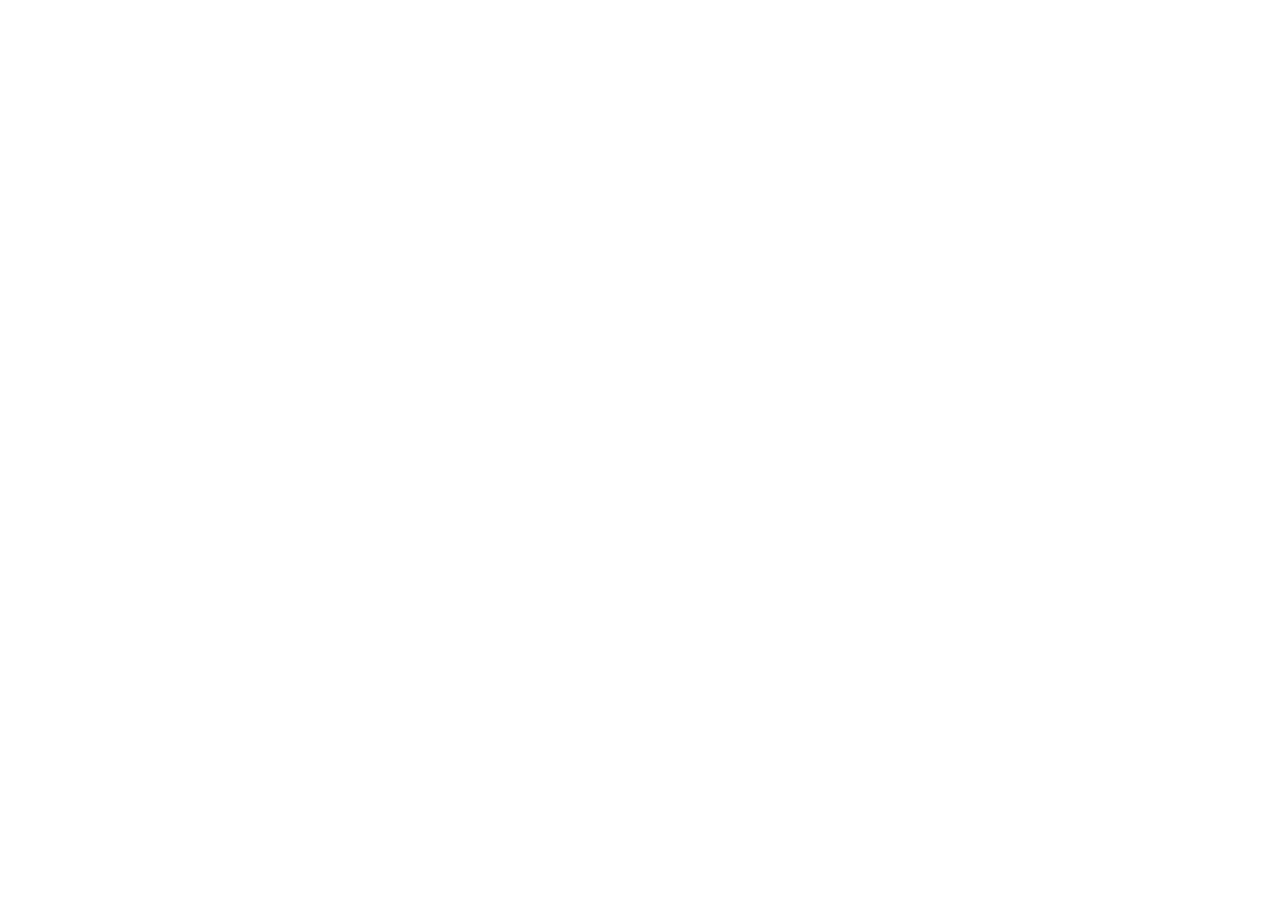
==== web/front end tabulated data/src/index.html @ 55dfc3eb "update on front end" ====
<!doctype html>
<html lang="en">
  <head>
    <meta charset="UTF-8" />
    <meta name="viewport" content="width=device-width, initial-scale=1.0" />
    <title>graph3d</title>
  </head>
  <body>
    <form>
      <input type="hidden" id="apiurl" value="http://localhost:8080/" />
    </form>
    <div id="root"></div>
    <script type="module" src="/src/main.jsx"></script>
  </body>
</html>
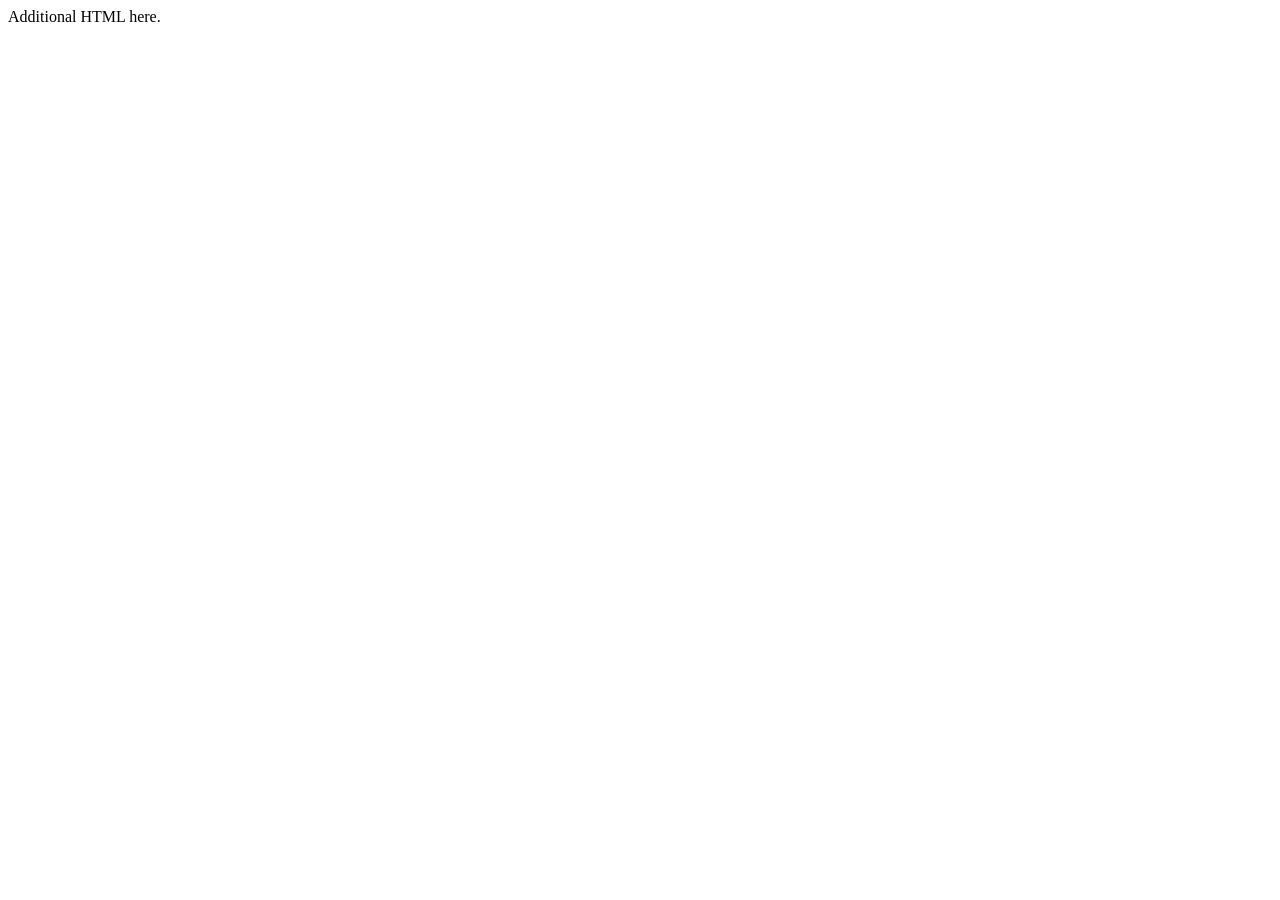
==== commit 645b8a13: "update to layout tabulated data front end (react)" ====
--- a/web/front end tabulated data/src/index.html
+++ b/web/front end tabulated data/src/index.html
@@ -9,7 +9,12 @@
     <form>
       <input type="hidden" id="apiurl" value="http://localhost:8080/" />
     </form>
-    <div id="root"></div>
-    <script type="module" src="/src/main.jsx"></script>
+    <div id="main">
+      <div id="root"></div>
+      <script type="module" src="/src/main.jsx"></script>
+      <div class="bottom">
+        Additional HTML here.
+      </div>
+    </div>
   </body>
 </html>
